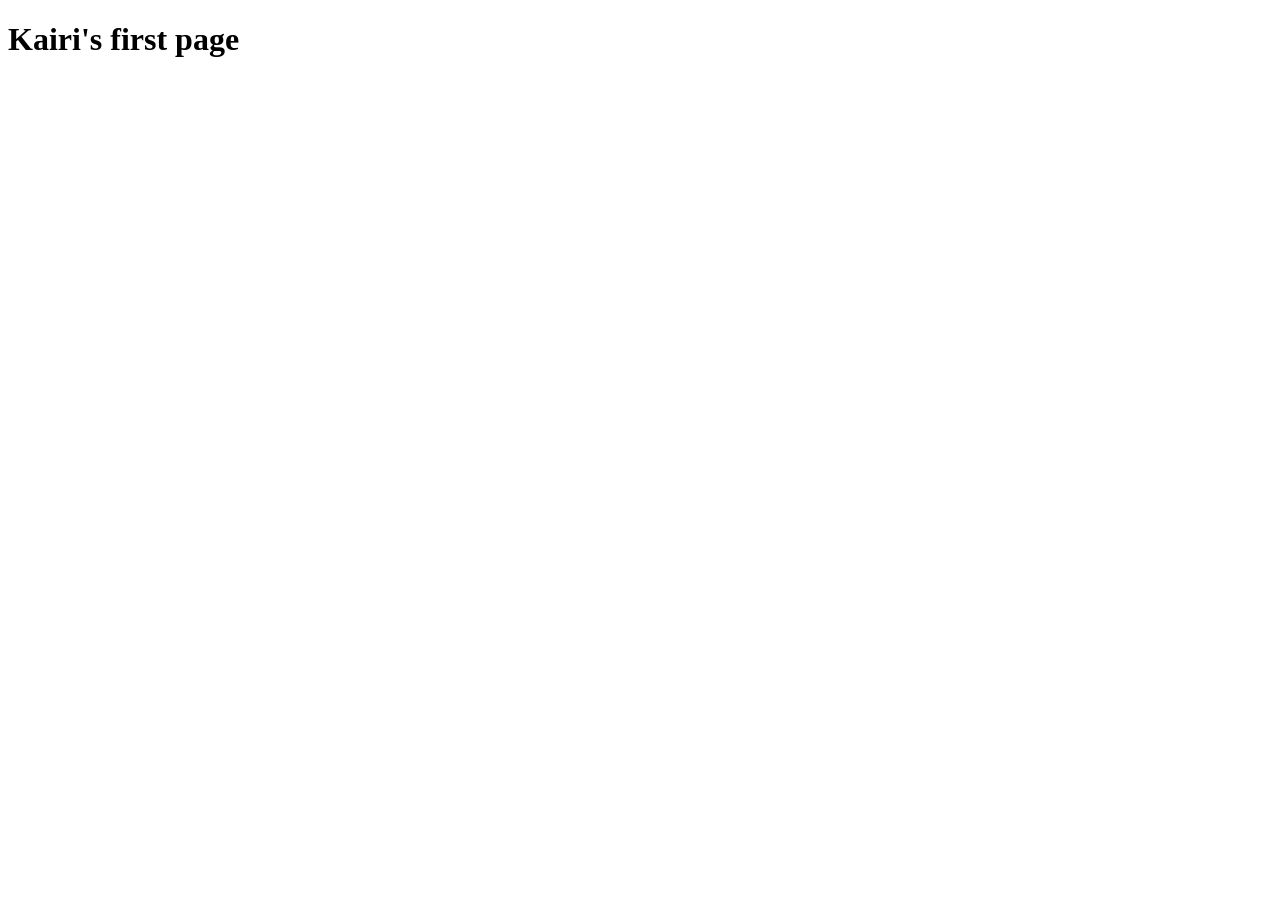
==== w1/index.html @ 75872b89 "adding main.js" ====
<!DOCTYPE html>
<html lang="en">
<head>
    <meta charset="UTF-8">
    <meta name="viewport" content="width=device-width, initial-scale=1.0">
    <title>Document</title>
    <script src="main.js"></script>
</head>
<body>
    <h1>Kairi's first page</h1>
</body>
</html>
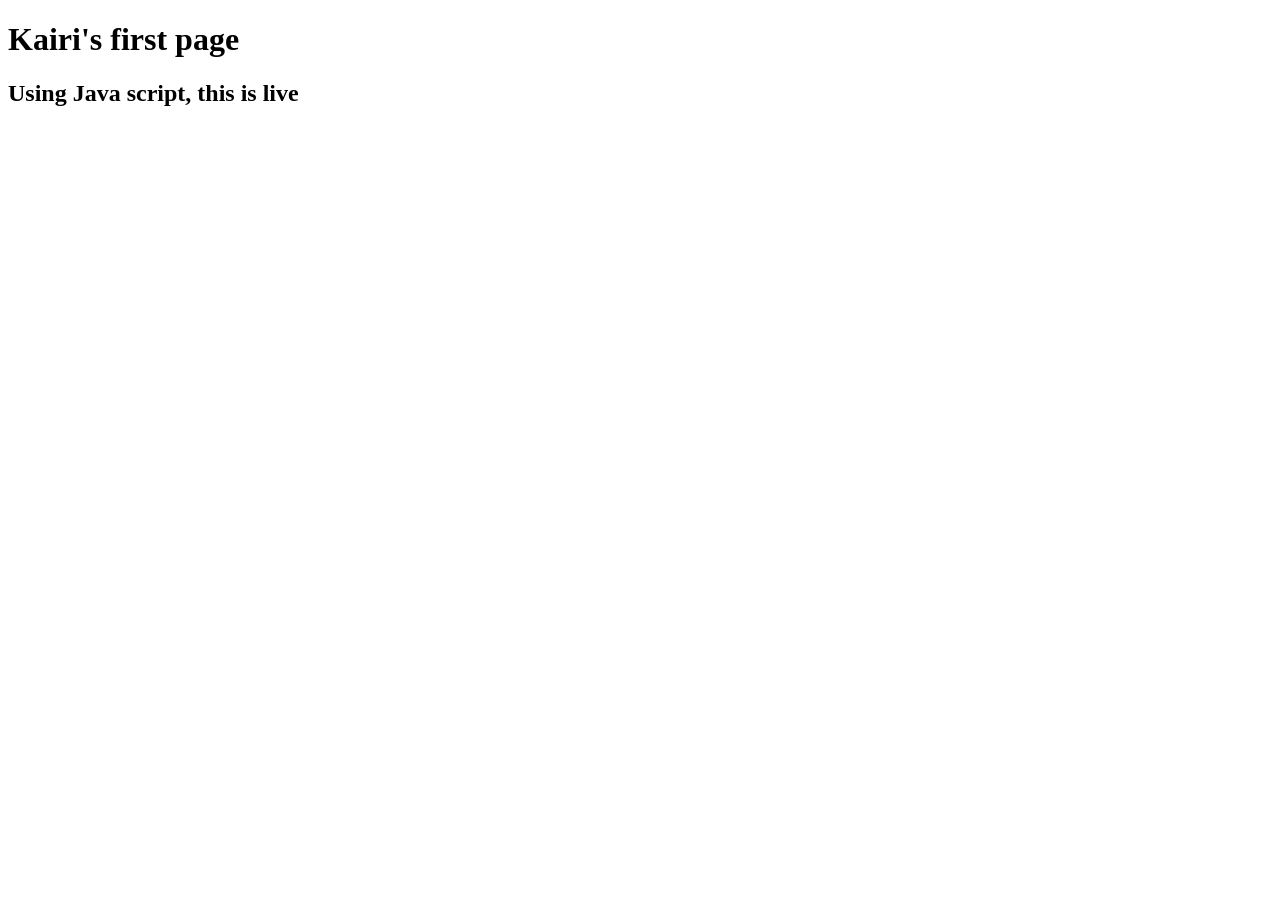
==== commit 1d6c5ef3: "Adding main.js" ====
--- a/w1/index.html
+++ b/w1/index.html
@@ -8,5 +8,6 @@
 </head>
 <body>
     <h1>Kairi's first page</h1>
+    <h2>Using Java script, this is live</h2>
 </body>
 </html>
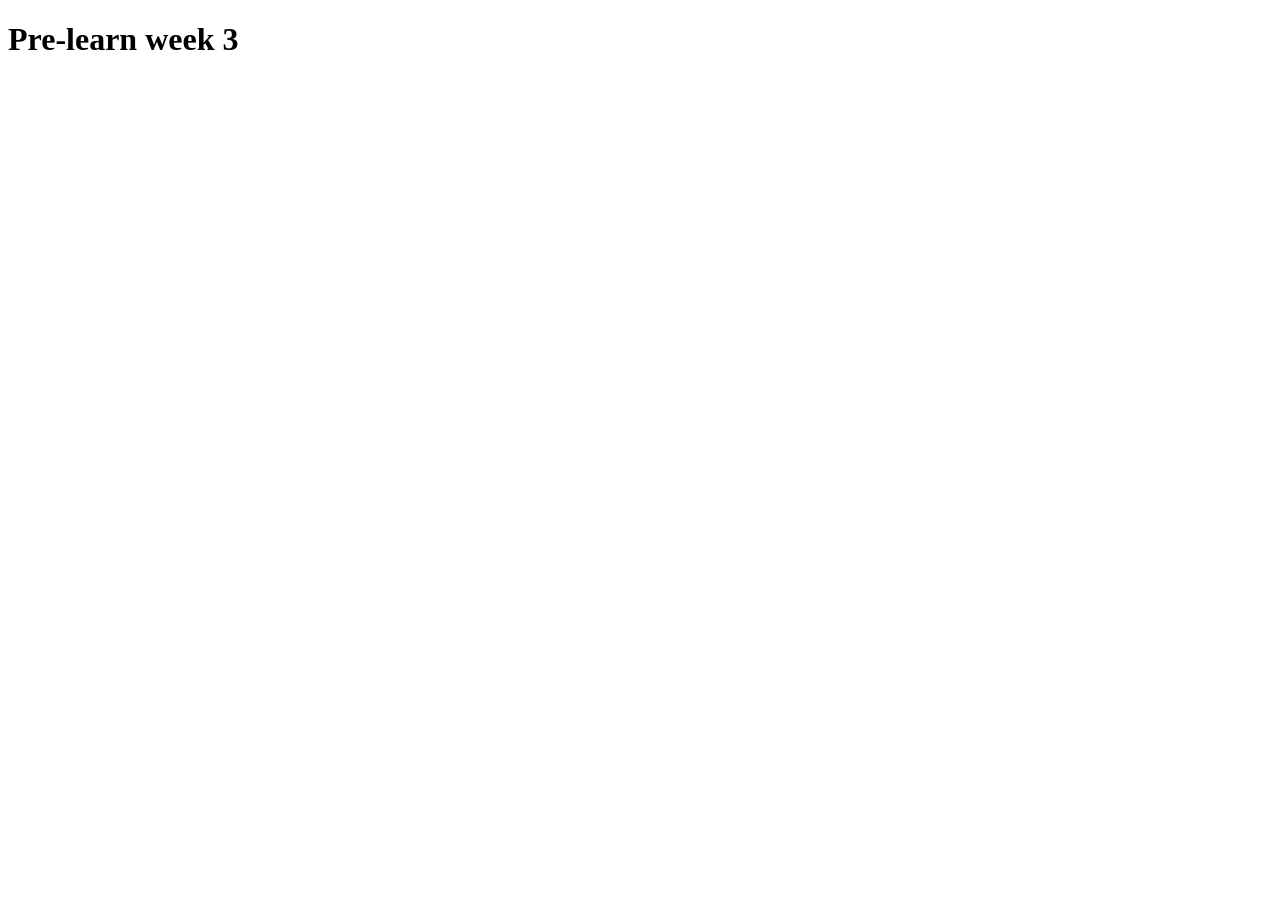
==== commit 22559f3f: "week 3 attendence" ====
--- a/w1/index.html
+++ b/w1/index.html
@@ -4,10 +4,9 @@
     <meta charset="UTF-8">
     <meta name="viewport" content="width=device-width, initial-scale=1.0">
     <title>Document</title>
-    <script src="main.js"></script>
+    <script defer src="main.js"></script>
 </head>
 <body>
-    <h1>Kairi's first page</h1>
-    <h2>Using Java script, this is live</h2>
+    <h1>Pre-learn week 3</h1>
 </body>
 </html>
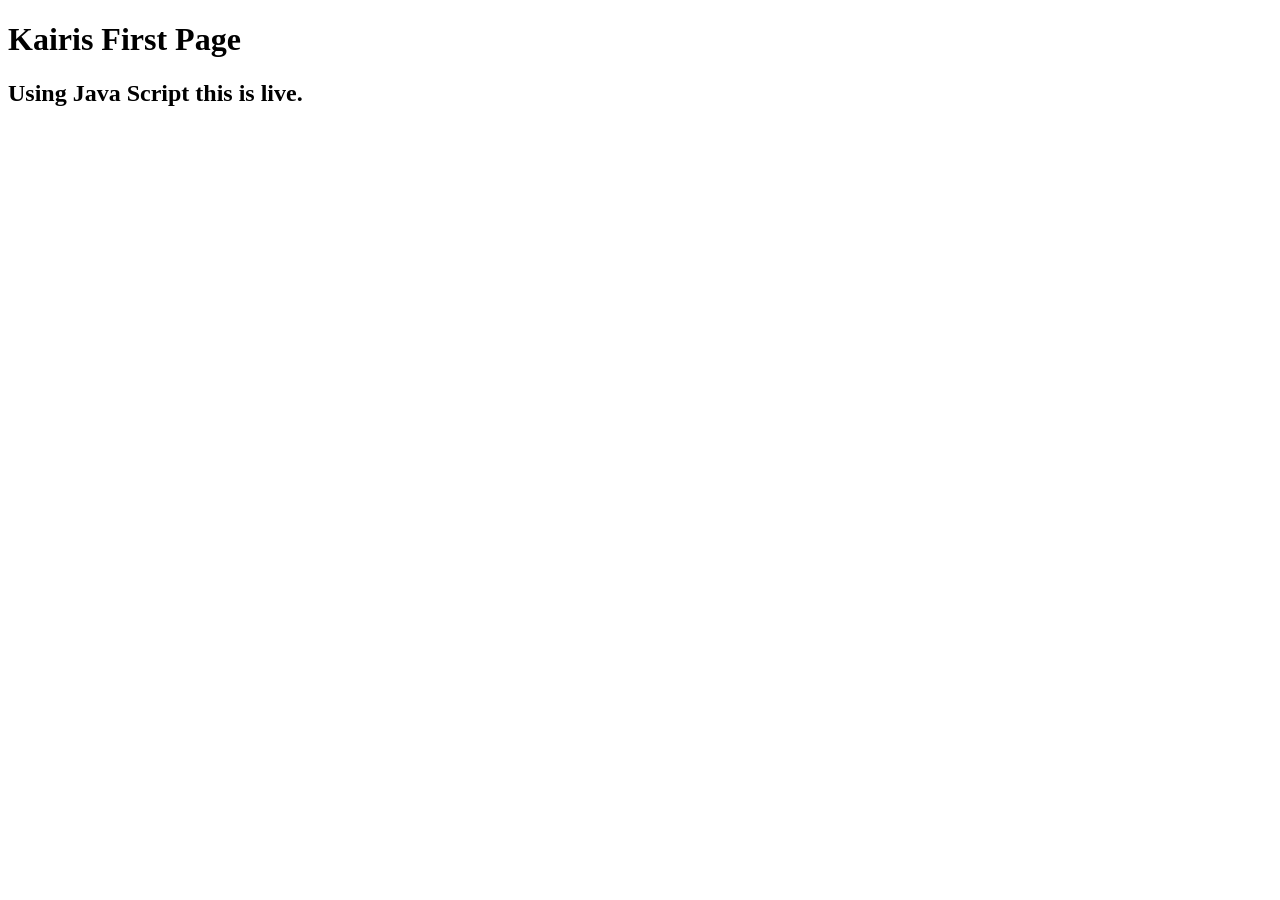
==== commit a3fea594: "added w1" ====
--- a/w1/index.html
+++ b/w1/index.html
@@ -7,6 +7,7 @@
     <script defer src="main.js"></script>
 </head>
 <body>
-    <h1>Pre-learn week 3</h1>
+    <h1>Kairis First Page</h1>
+    <h2>Using Java Script this is live.</h2>
 </body>
 </html>
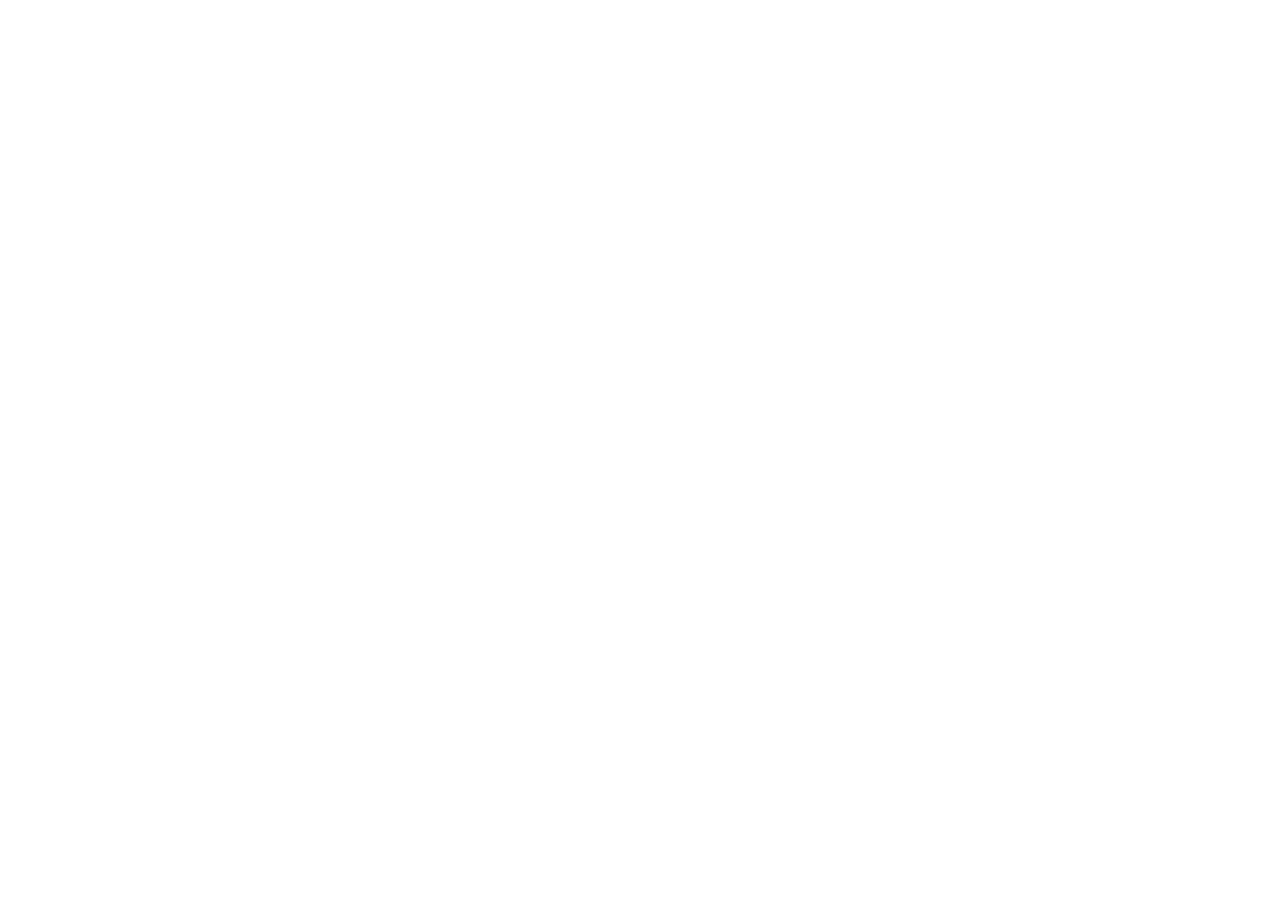
==== commit cd1a4e2b: "adding index.html file" ====
--- a/w1/index.html
+++ b/w1/index.html
@@ -4,10 +4,8 @@
     <meta charset="UTF-8">
     <meta name="viewport" content="width=device-width, initial-scale=1.0">
     <title>Document</title>
-    <script defer src="main.js"></script>
 </head>
 <body>
-    <h1>Kairis First Page</h1>
-    <h2>Using Java Script this is live.</h2>
+    
 </body>
 </html>
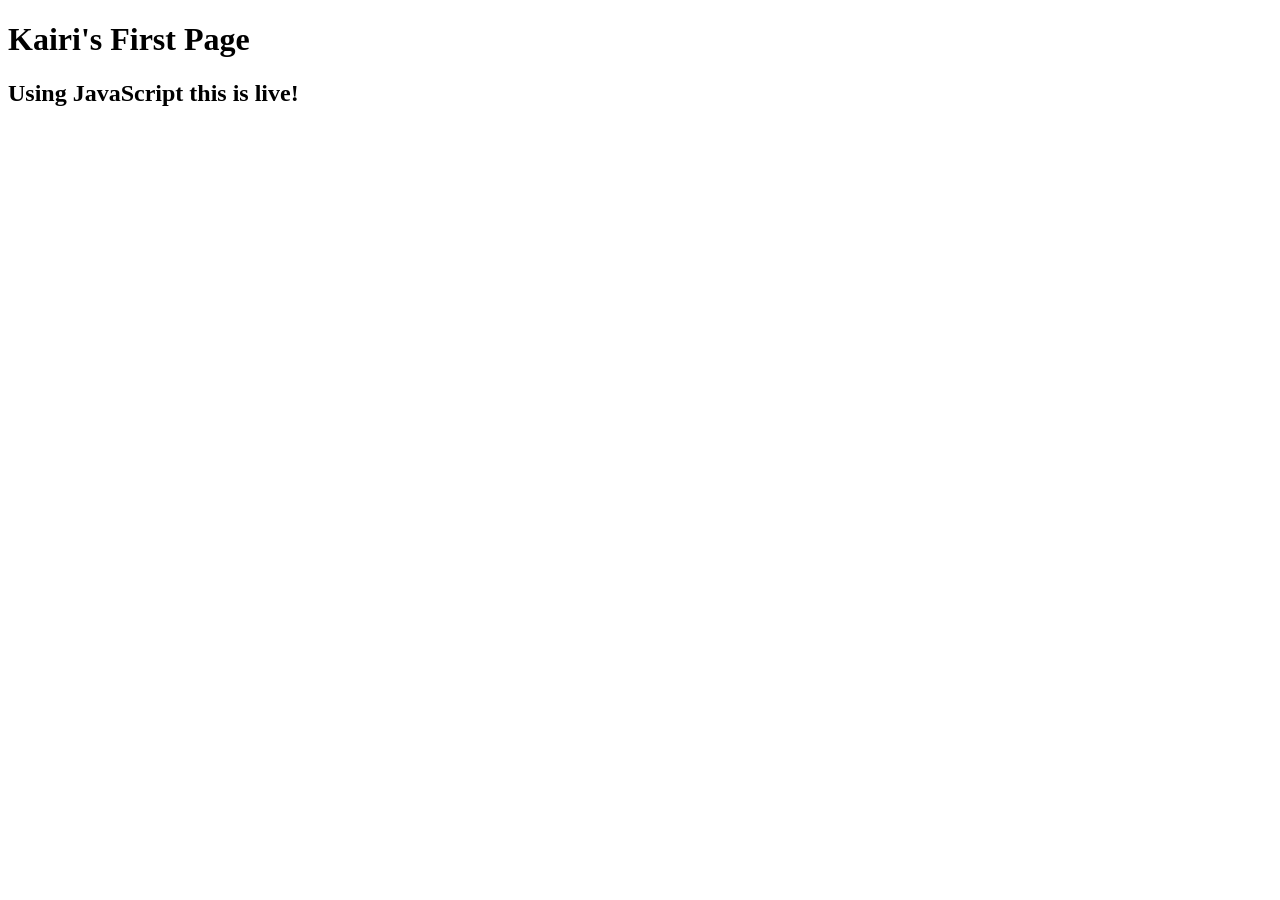
==== commit 38d2eb70: "Adding main.js" ====
--- a/w1/index.html
+++ b/w1/index.html
@@ -4,8 +4,10 @@
     <meta charset="UTF-8">
     <meta name="viewport" content="width=device-width, initial-scale=1.0">
     <title>Document</title>
+    <script src="main.js"></script>
 </head>
 <body>
-    
+    <h1>Kairi's First Page</h1>
+    <h2>Using JavaScript this is live!</h2>
 </body>
 </html>
